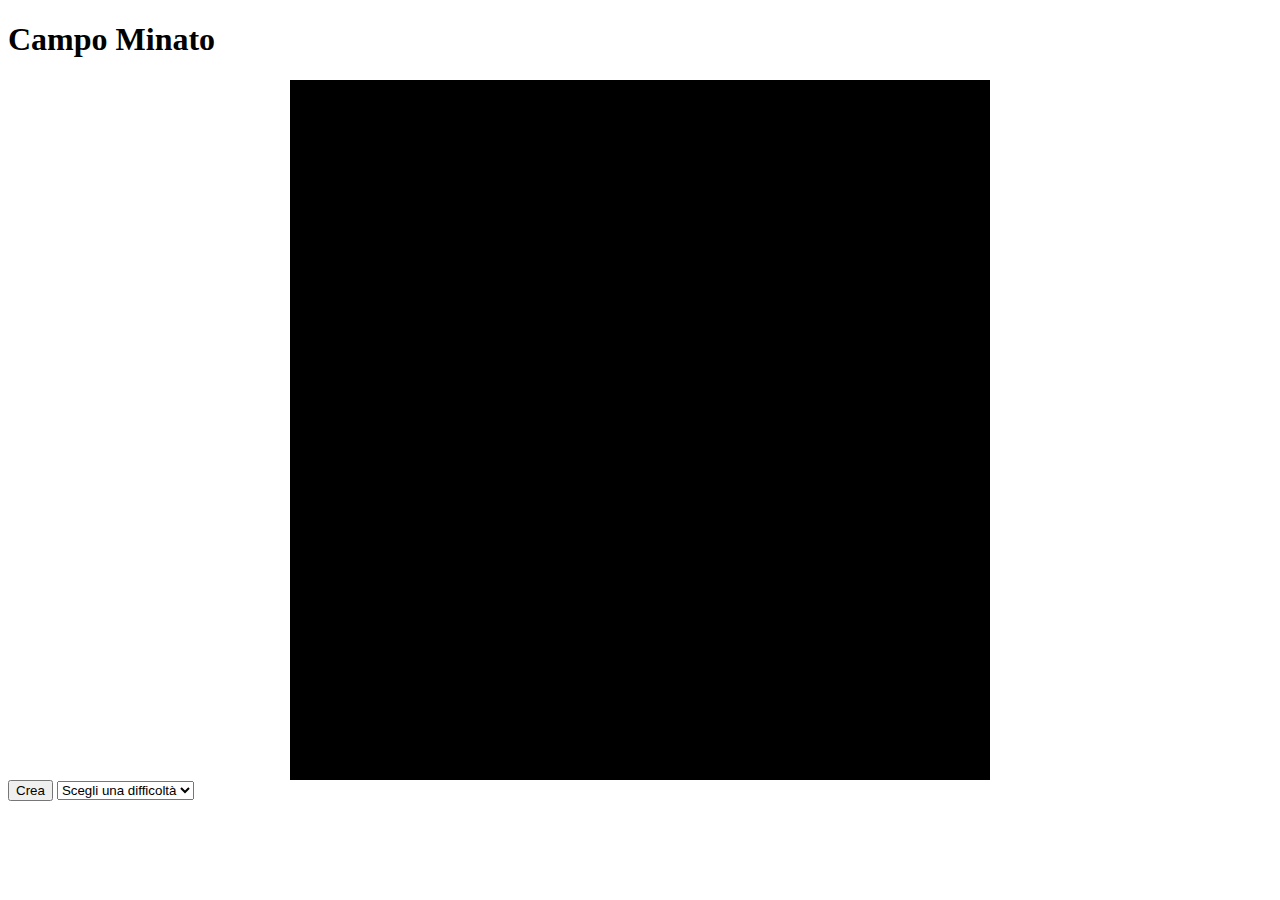
==== bonus/index.html @ e1545e0d "fixed bonus scaffholding" ====
<!DOCTYPE html>
<html lang="en">
  <head>
    <!-- meta tags -->
    <meta charset="UTF-8" >
    <meta name="viewport" content="width=device-width, initial-scale=1.0">
    <!-- Bootstrap CSS -->
    <link
      href="https://cdn.jsdelivr.net/npm/bootstrap@5.3.2/dist/css/bootstrap.min.css"
      rel="stylesheet"
      integrity="sha384-T3c6CoIi6uLrA9TneNEoa7RxnatzjcDSCmG1MXxSR1GAsXEV/Dwwykc2MPK8M2HN"
      crossorigin="anonymous"
    >
    <!-- font-awesome CSS -->
    <link
      rel="stylesheet"
      href="https://cdnjs.cloudflare.com/ajax/libs/font-awesome/6.4.2/css/all.min.css"
      integrity="sha512-z3gLpd7yknf1YoNbCzqRKc4qyor8gaKU1qmn+CShxbuBusANI9QpRohGBreCFkKxLhei6S9CQXFEbbKuqLg0DA=="
      crossorigin="anonymous"
      referrerpolicy="no-referrer"
    >
    <!-- link to Font-Family and CSS Files -->
    <link rel="stylesheet" href="css/style.css" />
    <!-- Document Title -->
    <title>Campo Minato</title>
  </head>

  <body>
    

    <div class="d-flex flex-column align-items-center" id="app">
        <h1 class="text-center my-4">Campo Minato</h1>
        <div id="wrapper" class="d-flex flex-wrap">

        </div>
        <button class="btn btn-success my-3">Crea</button>
        <select name="" id="">
          <option value="">Scegli una difficoltà</option>
          <option value="100">Easy</option>
          <option value="81">Normal</option>
          <option value="49">Hard</option>
        </select>
    </div>

    

    <!-- My JS -->
    <script src="js/utility.js"></script>
    <script src="js/script.js"></script>
  </body>
</html>
---- bonus/css/style.css ----
#wrapper{
    width: 700px;
    height: 700px;
    margin: 0 auto;
    background-color: black;
}

.box{
    border:1px solid white;
}
.active {
    background-color: aqua;
}
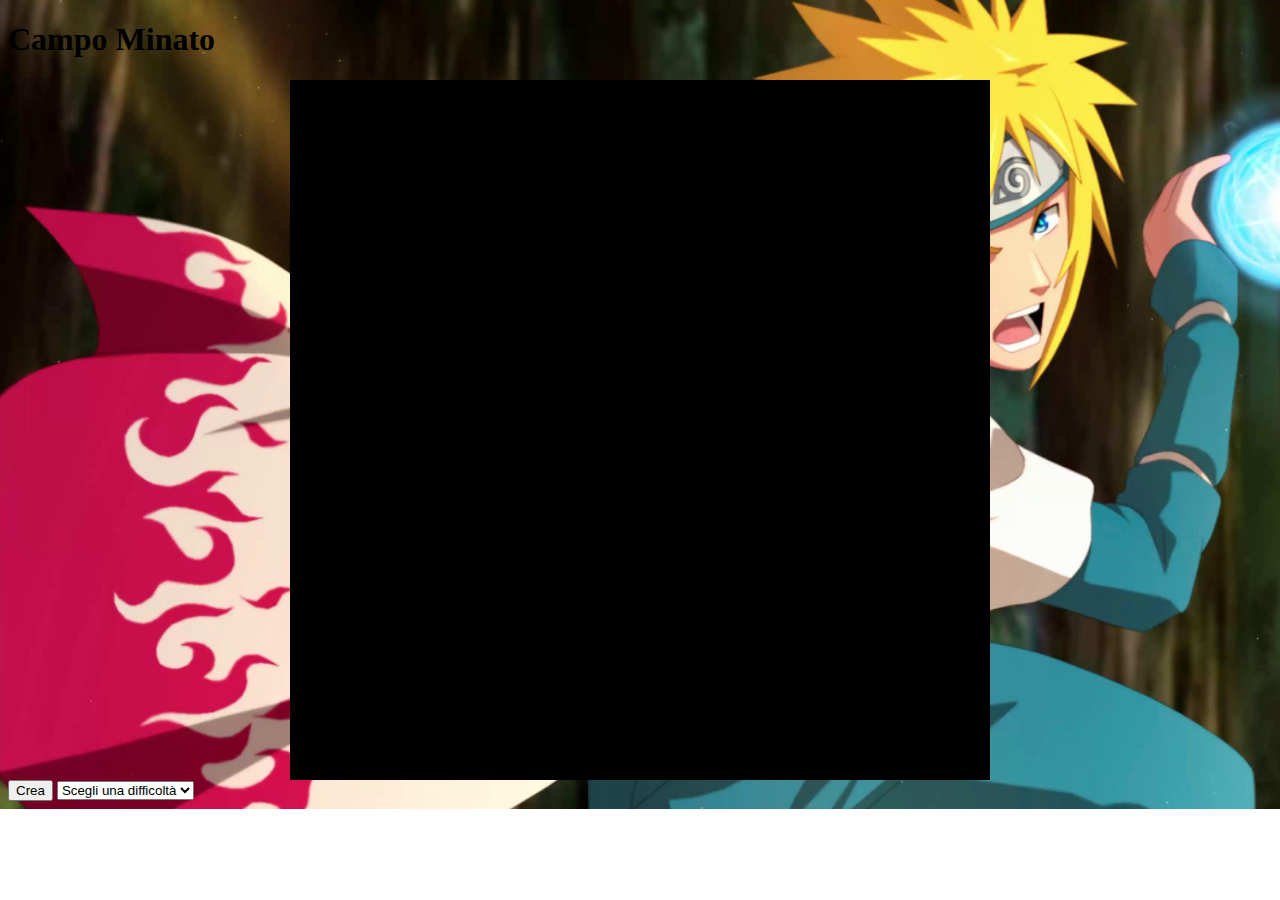
==== commit 3eed33e3: "added background image" ====
--- a/bonus/index.html
+++ b/bonus/index.html
@@ -29,7 +29,7 @@
     
 
     <div class="d-flex flex-column align-items-center" id="app">
-        <h1 class="text-center my-4">Campo Minato</h1>
+        <h1 class="text-center my-4 text-light">Campo Minato</h1>
         <div id="wrapper" class="d-flex flex-wrap">
 
         </div>
--- a/bonus/css/style.css
+++ b/bonus/css/style.css
@@ -10,4 +10,9 @@
 }
 .active {
     background-color: aqua;
+}
+body{
+    background-image: url(../../img/minato.jpeg);
+    background-size: cover;
+    background-repeat: no-repeat;
 }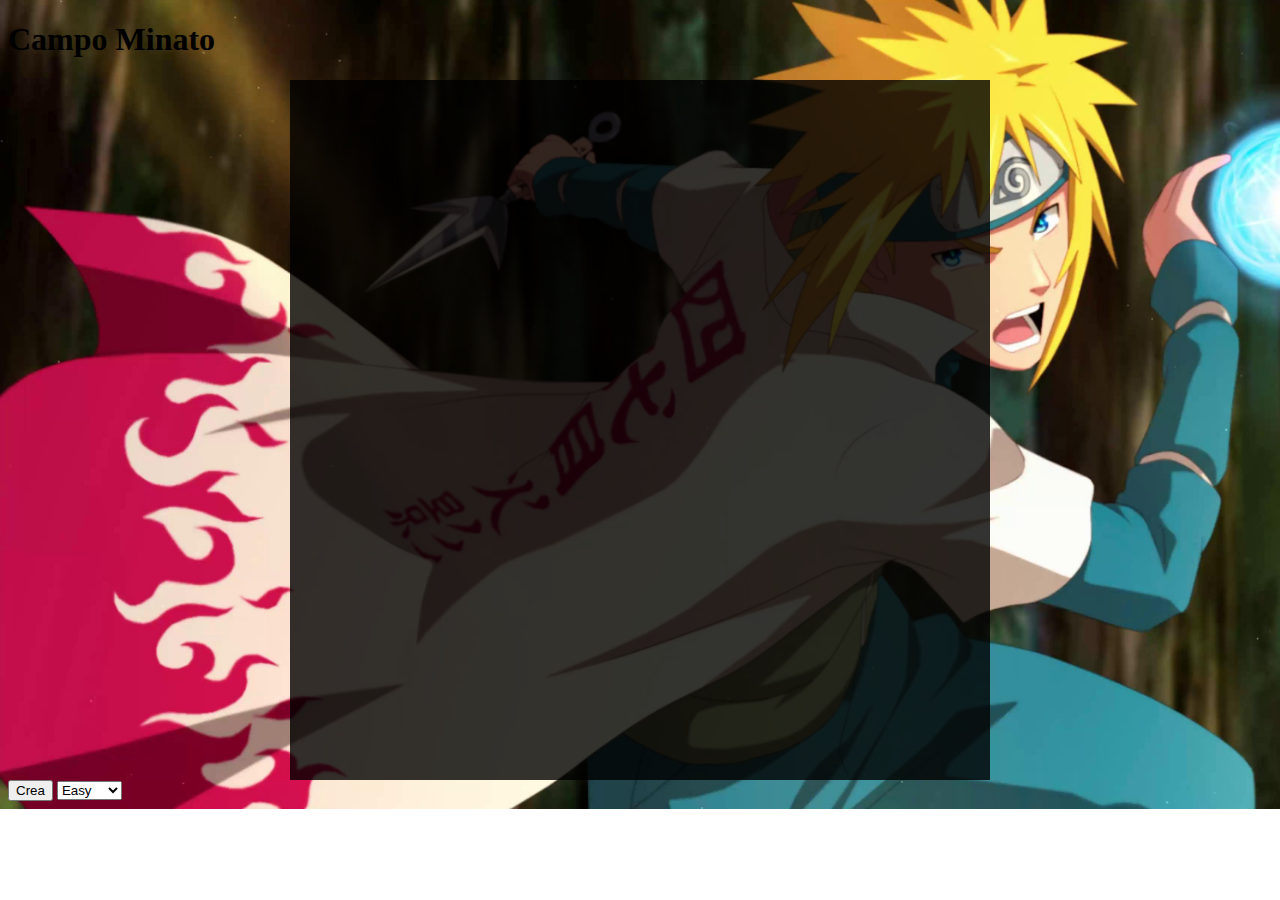
==== commit 880ebf99: "refactory js and html" ====
--- a/bonus/index.html
+++ b/bonus/index.html
@@ -35,7 +35,6 @@
         </div>
         <button class="btn btn-success my-3">Crea</button>
         <select name="" id="">
-          <option value="">Scegli una difficoltà</option>
           <option value="100">Easy</option>
           <option value="81">Normal</option>
           <option value="49">Hard</option>
--- a/bonus/css/style.css
+++ b/bonus/css/style.css
@@ -2,7 +2,7 @@
     width: 700px;
     height: 700px;
     margin: 0 auto;
-    background-color: black;
+    background-color: rgba(0, 0, 0, 0.800);
 }
 
 .box{
